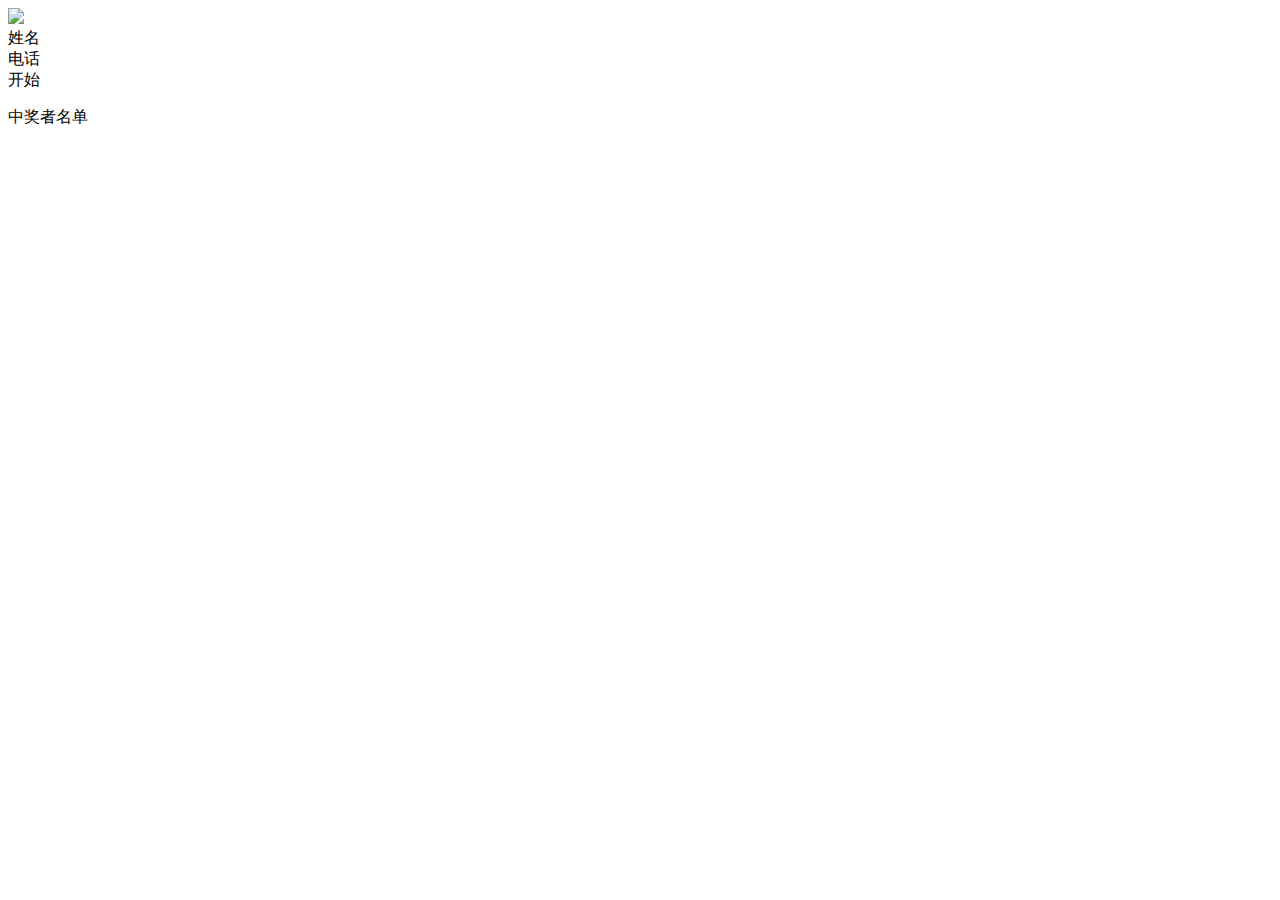
==== html/lucky.html @ 23553374 "add" ====
<!DOCTYPE html>
<html lang="en">

<head>
    <meta charset="UTF-8">
    <title>抽奖</title>
    <link rel="stylesheet" type="text/css" href="../style/style.css">
</head>
<style>
    .list {
        overflow-y: auto;
        height: 300px;
    }
</style>
<body>
    <div class="bg">
		<img src="../style/bg.jpg">
	</div>
    <div class="box">
        <div class="jz">
            <!-- <b><b>抽奖活动</b></p> -->
            <span class="name">姓名</span><br />
            <span class="phone">电话</span><br />
            <div class="start" id="btntxt" onclick="start()">开始</div>
        </div>
        <div class="zjmd">
            <p class="p1">中奖者名单</p>
            <div class="list">

            </div>
        </div>
    </div>
    <script type="text/javascript" src="../style/jquery-1.8.0.js.js"></script>
    <script type="text/javascript">
        window.onload = function() {
            if(!localStorage.getItem("winningPeople")) {
                alert("请添加抽奖参与人员");
                return false;
            }
        }   
        var allName = new Array();
        var allPhone = new Array();
        var winName = new Array();
        var winPhone = new Array();
        var allPeople = localStorage.getItem("allPeople") ? JSON.parse(localStorage.getItem("allPeople")) : "";
        var winningPeople = localStorage.getItem("winningPeople") ? JSON.parse(localStorage.getItem("winningPeople")) : "";
       
        for(let i =0;i<allPeople.length;i++) {
            allName.push(allPeople[i]['name']);
            allPhone.push(allPeople[i]['phone']);
        }
        for(let j =0;j<winningPeople.length;j++) {
            winName.push(winningPeople[j]['name']);
            winPhone.push(winningPeople[j]['phone']);
        }
        var nametxt = $('.name');
        var phonetxt = $('.phone');
        var pcount = allName.length - 1; //参加人数
        var luckPeople = winName.length - 1;//内定中奖人数
        var runing = true;
        var td = winName.length; //内定中奖,从最小奖开始，共指导个名额
        var num = 0;
        var winNum = 0;//中奖顺序
        var t;
        var luckNum = 0;//中级名单
        //开始停止
        function start() {
            if(!localStorage.getItem("winningPeople")) {
                alert("请添加抽奖参与人员");
                return false;
            }
            if (runing) {
                runing = false;
                $('#btntxt').removeClass('start').addClass('stop');
                $('#btntxt').html('停止');
                startNum()
            } else {
                runing = true;
                $('#btntxt').removeClass('stop').addClass('start');
                $('#btntxt').html('开始');
                stop();
                zd(); //内定中奖
            }
        }
        //循环参加名单
        function startNum() {
            num = Math.floor(Math.random() * pcount);
            luckNum = Math.floor(Math.random() * luckPeople);
            nametxt.html(allName[num]);
            phonetxt.html(allPhone[num]);
            t = setTimeout(startNum, 0);
        }
        //停止跳动
        function stop() {
            pcount = allName.length - 1;
            clearInterval(t);
            t = 0;
        }

        function zd() {
            if (td <= 0) {
                alert("抽奖结束");
                localStorage.setItem("winningPeople","");
                return false;
            }
            nametxt.html(winName[luckNum]);
            phonetxt.html(winPhone[luckNum]);
            //打印中奖者名单
            $('.list').prepend("<p>" + winName[luckNum] + " -- " + winPhone[luckNum] + "</p>");
            
            //将已中奖者从数组中"删除",防止二次中奖
            winName.splice($.inArray(winName[luckNum], winName), 1);
            winPhone.splice($.inArray(winPhone[luckNum], winPhone), 1);
            winningPeople.splice(luckNum,1);
            luckPeople = winningPeople.length;
            localStorage.setItem("winningPeople",JSON.stringify(winningPeople));
            winNum++;
            td = td - 1;
        }
    </script>
</body>

</html>
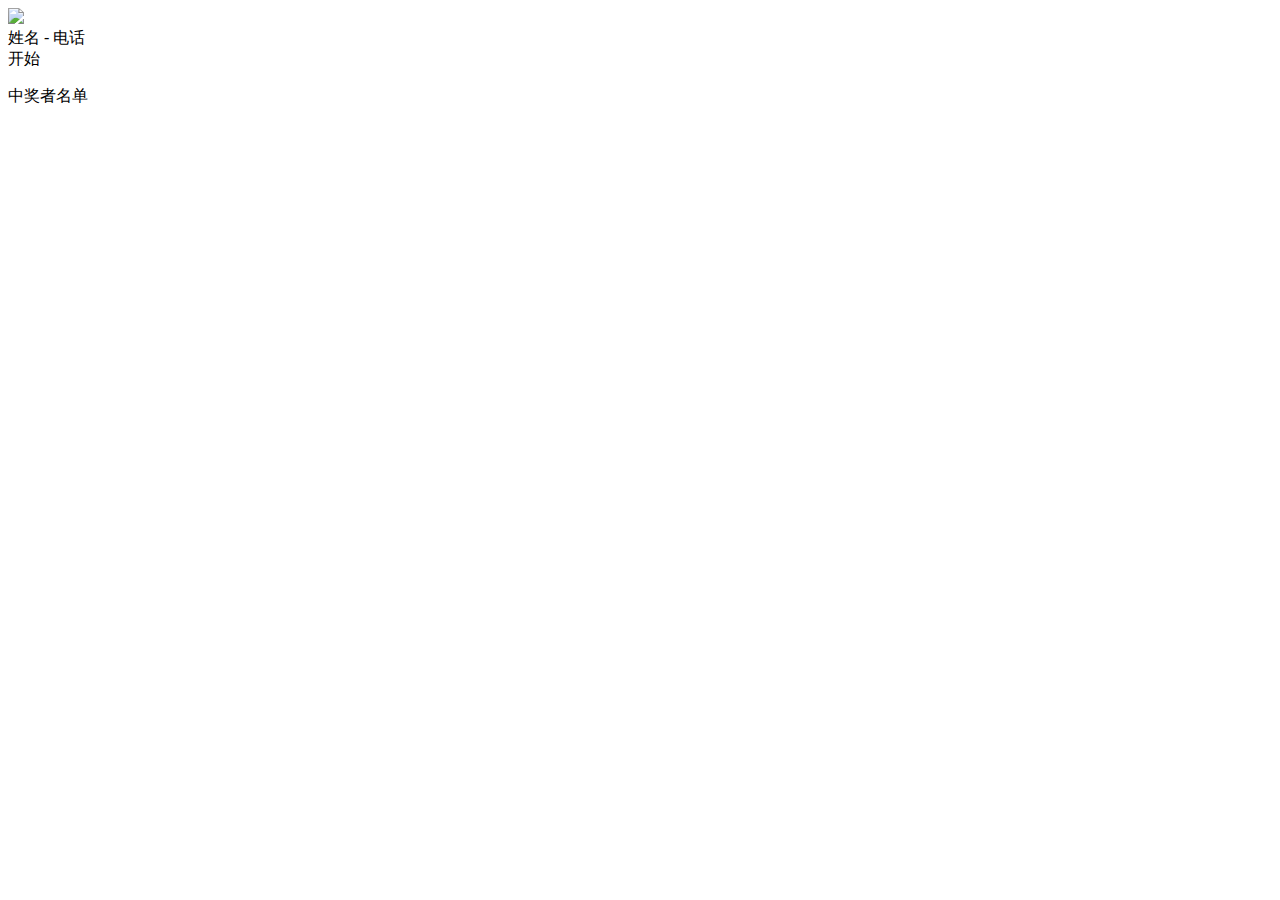
==== commit ca9a2db7: "add" ====
--- a/html/lucky.html
+++ b/html/lucky.html
@@ -19,8 +19,8 @@
     <div class="box">
         <div class="jz">
             <!-- <b><b>抽奖活动</b></p> -->
-            <span class="name">姓名</span><br />
-            <span class="phone">电话</span><br />
+            <span class="name">姓名 - 电话</span><br />
+            <!-- <span class="phone">电话</span><br /> -->
             <div class="start" id="btntxt" onclick="start()">开始</div>
         </div>
         <div class="zjmd">
@@ -33,39 +33,40 @@
     <script type="text/javascript" src="../style/jquery-1.8.0.js.js"></script>
     <script type="text/javascript">
         window.onload = function() {
-            if(!localStorage.getItem("winningPeople")) {
+            if(!localStorage.getItem("allPeople")) {
                 alert("请添加抽奖参与人员");
                 return false;
             }
         }   
-        var allName = new Array();
-        var allPhone = new Array();
-        var winName = new Array();
-        var winPhone = new Array();
+        // var allName = new Array();
+        // var allPhone = new Array();
+        var allInfo = new Array();
+        // var winName = new Array();
+        // var winPhone = new Array();
         var allPeople = localStorage.getItem("allPeople") ? JSON.parse(localStorage.getItem("allPeople")) : "";
-        var winningPeople = localStorage.getItem("winningPeople") ? JSON.parse(localStorage.getItem("winningPeople")) : "";
+        // var winningPeople = localStorage.getItem("winningPeople") ? JSON.parse(localStorage.getItem("winningPeople")) : "";
        
         for(let i =0;i<allPeople.length;i++) {
-            allName.push(allPeople[i]['name']);
-            allPhone.push(allPeople[i]['phone']);
+            allInfo.push(allPeople[i]['name'] + '-' + allPeople[i]['phone']);
+            // allPhone.push(allPeople[i]['phone']);
         }
-        for(let j =0;j<winningPeople.length;j++) {
-            winName.push(winningPeople[j]['name']);
-            winPhone.push(winningPeople[j]['phone']);
-        }
+        // for(let j =0;j<winningPeople.length;j++) {
+        //     winName.push(winningPeople[j]['name']);
+        //     winPhone.push(winningPeople[j]['phone']);
+        // }
         var nametxt = $('.name');
-        var phonetxt = $('.phone');
-        var pcount = allName.length - 1; //参加人数
-        var luckPeople = winName.length - 1;//内定中奖人数
+        // var phonetxt = $('.phone');
+        var pcount = allInfo.length - 1; //参加人数
+        var luckPeople = allInfo.length - 1;//内定中奖人数
         var runing = true;
-        var td = winName.length; //内定中奖,从最小奖开始，共指导个名额
+        var td = allInfo.length; //内定中奖,从最小奖开始，共指导个名额
         var num = 0;
-        var winNum = 0;//中奖顺序
+        // var winNum = 0;//中奖顺序
         var t;
         var luckNum = 0;//中级名单
         //开始停止
         function start() {
-            if(!localStorage.getItem("winningPeople")) {
+            if(!localStorage.getItem("allPeople")) {
                 alert("请添加抽奖参与人员");
                 return false;
             }
@@ -86,13 +87,12 @@
         function startNum() {
             num = Math.floor(Math.random() * pcount);
             luckNum = Math.floor(Math.random() * luckPeople);
-            nametxt.html(allName[num]);
-            phonetxt.html(allPhone[num]);
+            nametxt.html(allInfo[num]);
+            // phonetxt.html(allPhone[num]);
             t = setTimeout(startNum, 0);
         }
         //停止跳动
         function stop() {
-            pcount = allName.length - 1;
             clearInterval(t);
             t = 0;
         }
@@ -100,21 +100,22 @@
         function zd() {
             if (td <= 0) {
                 alert("抽奖结束");
-                localStorage.setItem("winningPeople","");
+                localStorage.setItem("allPeople","");
                 return false;
             }
-            nametxt.html(winName[luckNum]);
-            phonetxt.html(winPhone[luckNum]);
+            nametxt.html(allInfo[luckNum]);
+            // phonetxt.html(allPhone[luckNum]);
             //打印中奖者名单
-            $('.list').prepend("<p>" + winName[luckNum] + " -- " + winPhone[luckNum] + "</p>");
+            $('.list').prepend("<p>" + allInfo[luckNum] + "</p>");
             
             //将已中奖者从数组中"删除",防止二次中奖
-            winName.splice($.inArray(winName[luckNum], winName), 1);
-            winPhone.splice($.inArray(winPhone[luckNum], winPhone), 1);
-            winningPeople.splice(luckNum,1);
-            luckPeople = winningPeople.length;
-            localStorage.setItem("winningPeople",JSON.stringify(winningPeople));
-            winNum++;
+            allInfo.splice($.inArray(allInfo[luckNum], allInfo), 1);
+            // allPhone.splice($.inArray(allPhone[luckNum], allPhone), 1);
+            allPeople.splice(luckNum,1);
+            pcount = allInfo.length-1;
+            luckPeople = allPeople.length-1;
+            localStorage.setItem("allPeople",JSON.stringify(allPeople));
+            // winNum++;
             td = td - 1;
         }
     </script>
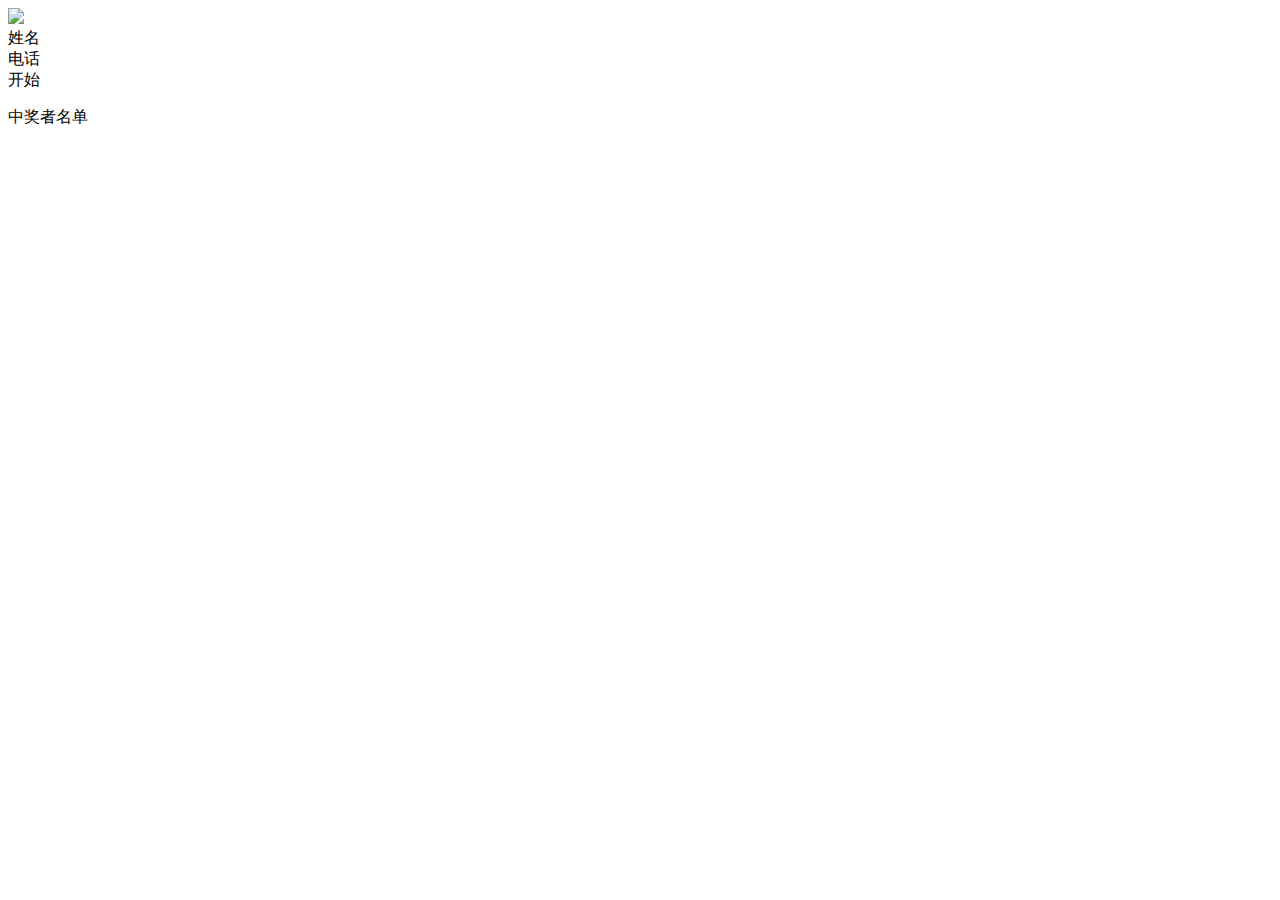
==== commit c7f893cb: "update" ====
--- a/html/lucky.html
+++ b/html/lucky.html
@@ -19,8 +19,8 @@
     <div class="box">
         <div class="jz">
             <!-- <b><b>抽奖活动</b></p> -->
-            <span class="name">姓名 - 电话</span><br />
-            <!-- <span class="phone">电话</span><br /> -->
+            <span class="name">姓名</span><br />
+            <span class="phone">电话</span><br />
             <div class="start" id="btntxt" onclick="start()">开始</div>
         </div>
         <div class="zjmd">
@@ -33,40 +33,39 @@
     <script type="text/javascript" src="../style/jquery-1.8.0.js.js"></script>
     <script type="text/javascript">
         window.onload = function() {
-            if(!localStorage.getItem("allPeople")) {
+            if(!localStorage.getItem("winningPeople")) {
                 alert("请添加抽奖参与人员");
                 return false;
             }
         }   
-        // var allName = new Array();
-        // var allPhone = new Array();
-        var allInfo = new Array();
-        // var winName = new Array();
-        // var winPhone = new Array();
+        var allName = new Array();
+        var allPhone = new Array();
+        var winName = new Array();
+        var winPhone = new Array();
         var allPeople = localStorage.getItem("allPeople") ? JSON.parse(localStorage.getItem("allPeople")) : "";
-        // var winningPeople = localStorage.getItem("winningPeople") ? JSON.parse(localStorage.getItem("winningPeople")) : "";
+        var winningPeople = localStorage.getItem("winningPeople") ? JSON.parse(localStorage.getItem("winningPeople")) : "";
        
         for(let i =0;i<allPeople.length;i++) {
-            allInfo.push(allPeople[i]['name'] + '-' + allPeople[i]['phone']);
-            // allPhone.push(allPeople[i]['phone']);
+            allName.push(allPeople[i]['name']);
+            allPhone.push(allPeople[i]['phone']);
         }
-        // for(let j =0;j<winningPeople.length;j++) {
-        //     winName.push(winningPeople[j]['name']);
-        //     winPhone.push(winningPeople[j]['phone']);
-        // }
+        for(let j =0;j<winningPeople.length;j++) {
+            winName.push(winningPeople[j]['name']);
+            winPhone.push(winningPeople[j]['phone']);
+        }
         var nametxt = $('.name');
-        // var phonetxt = $('.phone');
-        var pcount = allInfo.length - 1; //参加人数
-        var luckPeople = allInfo.length - 1;//内定中奖人数
+        var phonetxt = $('.phone');
+        var pcount = allName.length - 1; //参加人数
+        var luckPeople = winName.length - 1;//内定中奖人数
         var runing = true;
-        var td = allInfo.length; //内定中奖,从最小奖开始，共指导个名额
+        var td = winName.length; //内定中奖,从最小奖开始，共指导个名额
         var num = 0;
-        // var winNum = 0;//中奖顺序
+        var winNum = 0;//中奖顺序
         var t;
         var luckNum = 0;//中级名单
         //开始停止
         function start() {
-            if(!localStorage.getItem("allPeople")) {
+            if(!localStorage.getItem("winningPeople")) {
                 alert("请添加抽奖参与人员");
                 return false;
             }
@@ -87,12 +86,13 @@
         function startNum() {
             num = Math.floor(Math.random() * pcount);
             luckNum = Math.floor(Math.random() * luckPeople);
-            nametxt.html(allInfo[num]);
-            // phonetxt.html(allPhone[num]);
+            nametxt.html(allName[num]);
+            phonetxt.html(allPhone[num]);
             t = setTimeout(startNum, 0);
         }
         //停止跳动
         function stop() {
+            pcount = allName.length - 1;
             clearInterval(t);
             t = 0;
         }
@@ -100,22 +100,21 @@
         function zd() {
             if (td <= 0) {
                 alert("抽奖结束");
-                localStorage.setItem("allPeople","");
+                localStorage.setItem("winningPeople","");
                 return false;
             }
-            nametxt.html(allInfo[luckNum]);
-            // phonetxt.html(allPhone[luckNum]);
+            nametxt.html(winName[luckNum]);
+            phonetxt.html(winPhone[luckNum]);
             //打印中奖者名单
-            $('.list').prepend("<p>" + allInfo[luckNum] + "</p>");
+            $('.list').prepend("<p>" + winName[luckNum] + " -- " + winPhone[luckNum] + "</p>");
             
             //将已中奖者从数组中"删除",防止二次中奖
-            allInfo.splice($.inArray(allInfo[luckNum], allInfo), 1);
-            // allPhone.splice($.inArray(allPhone[luckNum], allPhone), 1);
-            allPeople.splice(luckNum,1);
-            pcount = allInfo.length-1;
-            luckPeople = allPeople.length-1;
-            localStorage.setItem("allPeople",JSON.stringify(allPeople));
-            // winNum++;
+            winName.splice($.inArray(winName[luckNum], winName), 1);
+            winPhone.splice($.inArray(winPhone[luckNum], winPhone), 1);
+            winningPeople.splice(luckNum,1);
+            luckPeople = winningPeople.length;
+            localStorage.setItem("winningPeople",JSON.stringify(winningPeople));
+            winNum++;
             td = td - 1;
         }
     </script>
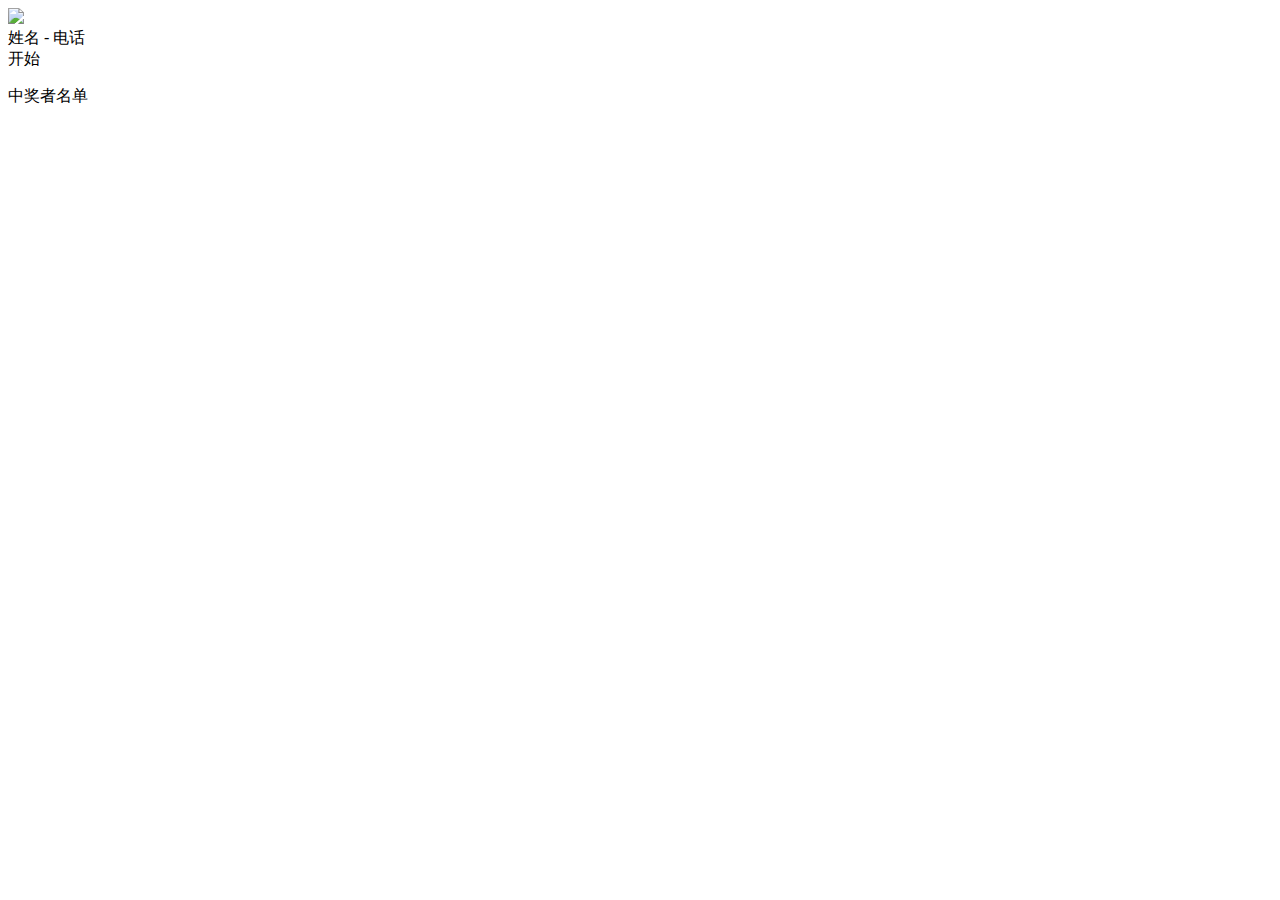
==== commit 2c497bba: "update" ====
--- a/html/lucky.html
+++ b/html/lucky.html
@@ -19,8 +19,8 @@
     <div class="box">
         <div class="jz">
             <!-- <b><b>抽奖活动</b></p> -->
-            <span class="name">姓名</span><br />
-            <span class="phone">电话</span><br />
+            <span class="name">姓名 - 电话</span><br />
+            <!-- <span class="phone">电话</span><br /> -->
             <div class="start" id="btntxt" onclick="start()">开始</div>
         </div>
         <div class="zjmd">
@@ -33,39 +33,40 @@
     <script type="text/javascript" src="../style/jquery-1.8.0.js.js"></script>
     <script type="text/javascript">
         window.onload = function() {
-            if(!localStorage.getItem("winningPeople")) {
+            if(!localStorage.getItem("allPeople")) {
                 alert("请添加抽奖参与人员");
                 return false;
             }
         }   
-        var allName = new Array();
-        var allPhone = new Array();
-        var winName = new Array();
-        var winPhone = new Array();
+        // var allName = new Array();
+        // var allPhone = new Array();
+        var allInfo = new Array();
+        // var winName = new Array();
+        // var winPhone = new Array();
         var allPeople = localStorage.getItem("allPeople") ? JSON.parse(localStorage.getItem("allPeople")) : "";
-        var winningPeople = localStorage.getItem("winningPeople") ? JSON.parse(localStorage.getItem("winningPeople")) : "";
+        // var winningPeople = localStorage.getItem("winningPeople") ? JSON.parse(localStorage.getItem("winningPeople")) : "";
        
         for(let i =0;i<allPeople.length;i++) {
-            allName.push(allPeople[i]['name']);
-            allPhone.push(allPeople[i]['phone']);
+            allInfo.push(allPeople[i]['name'] + '-' + allPeople[i]['phone']);
+            // allPhone.push(allPeople[i]['phone']);
         }
-        for(let j =0;j<winningPeople.length;j++) {
-            winName.push(winningPeople[j]['name']);
-            winPhone.push(winningPeople[j]['phone']);
-        }
+        // for(let j =0;j<winningPeople.length;j++) {
+        //     winName.push(winningPeople[j]['name']);
+        //     winPhone.push(winningPeople[j]['phone']);
+        // }
         var nametxt = $('.name');
-        var phonetxt = $('.phone');
-        var pcount = allName.length - 1; //参加人数
-        var luckPeople = winName.length - 1;//内定中奖人数
+        // var phonetxt = $('.phone');
+        var pcount = allInfo.length - 1; //参加人数
+        var luckPeople = allInfo.length - 1;//内定中奖人数
         var runing = true;
-        var td = winName.length; //内定中奖,从最小奖开始，共指导个名额
+        var td = allInfo.length; //内定中奖,从最小奖开始，共指导个名额
         var num = 0;
-        var winNum = 0;//中奖顺序
+        // var winNum = 0;//中奖顺序
         var t;
         var luckNum = 0;//中级名单
         //开始停止
         function start() {
-            if(!localStorage.getItem("winningPeople")) {
+            if(!localStorage.getItem("allPeople")) {
                 alert("请添加抽奖参与人员");
                 return false;
             }
@@ -86,13 +87,12 @@
         function startNum() {
             num = Math.floor(Math.random() * pcount);
             luckNum = Math.floor(Math.random() * luckPeople);
-            nametxt.html(allName[num]);
-            phonetxt.html(allPhone[num]);
+            nametxt.html(allInfo[num]);
+            // phonetxt.html(allPhone[num]);
             t = setTimeout(startNum, 0);
         }
         //停止跳动
         function stop() {
-            pcount = allName.length - 1;
             clearInterval(t);
             t = 0;
         }
@@ -100,21 +100,22 @@
         function zd() {
             if (td <= 0) {
                 alert("抽奖结束");
-                localStorage.setItem("winningPeople","");
+                localStorage.setItem("allPeople","");
                 return false;
             }
-            nametxt.html(winName[luckNum]);
-            phonetxt.html(winPhone[luckNum]);
+            nametxt.html(allInfo[luckNum]);
+            // phonetxt.html(allPhone[luckNum]);
             //打印中奖者名单
-            $('.list').prepend("<p>" + winName[luckNum] + " -- " + winPhone[luckNum] + "</p>");
+            $('.list').prepend("<p>" + allInfo[luckNum] + "</p>");
             
             //将已中奖者从数组中"删除",防止二次中奖
-            winName.splice($.inArray(winName[luckNum], winName), 1);
-            winPhone.splice($.inArray(winPhone[luckNum], winPhone), 1);
-            winningPeople.splice(luckNum,1);
-            luckPeople = winningPeople.length;
-            localStorage.setItem("winningPeople",JSON.stringify(winningPeople));
-            winNum++;
+            allInfo.splice($.inArray(allInfo[luckNum], allInfo), 1);
+            // allPhone.splice($.inArray(allPhone[luckNum], allPhone), 1);
+            allPeople.splice(luckNum,1);
+            pcount = allInfo.length-1;
+            luckPeople = allPeople.length;
+            localStorage.setItem("allPeople",JSON.stringify(allPeople));
+            // winNum++;
             td = td - 1;
         }
     </script>
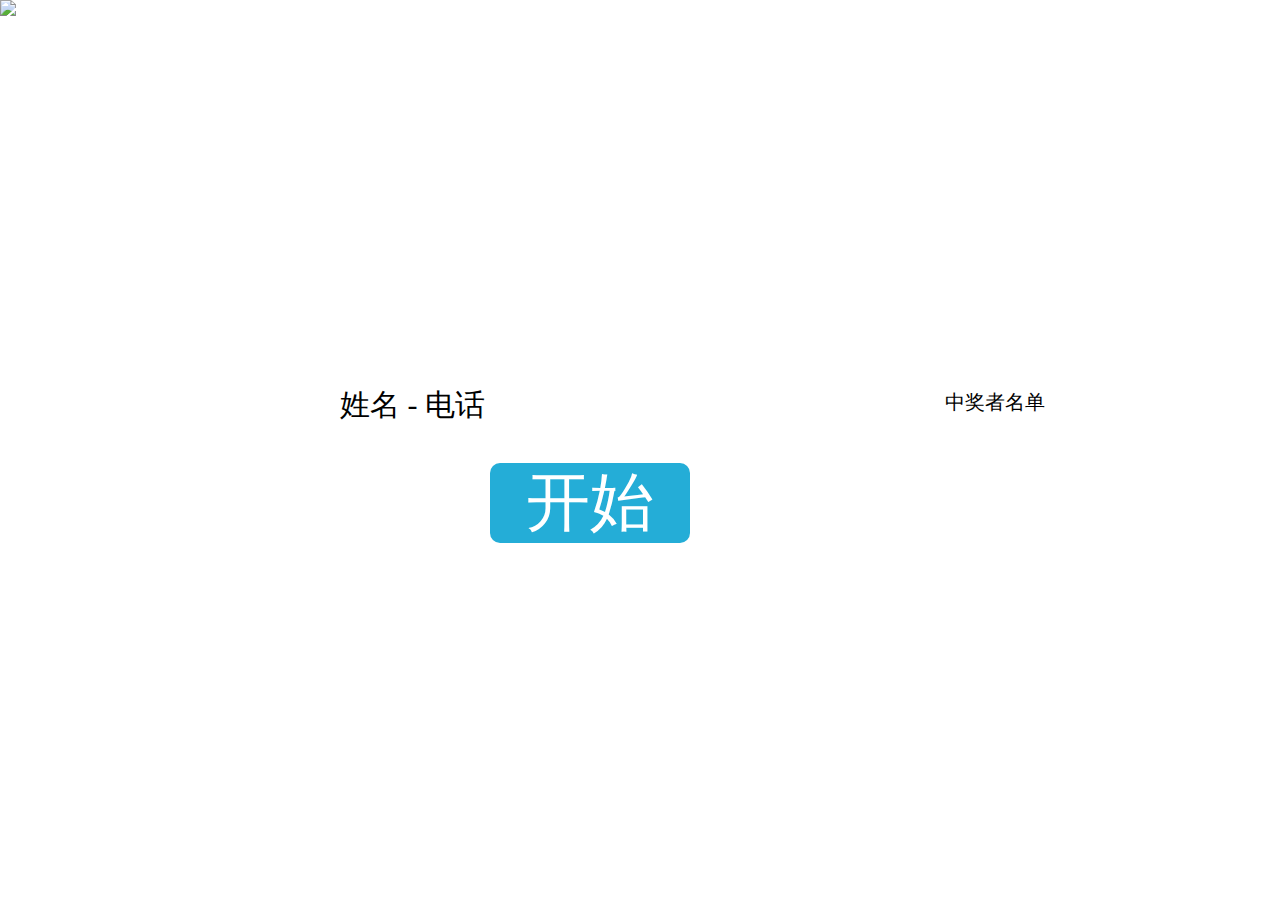
==== commit dca9a50b: "add" ====
--- a/html/lucky.html
+++ b/html/lucky.html
@@ -47,7 +47,7 @@
         // var winningPeople = localStorage.getItem("winningPeople") ? JSON.parse(localStorage.getItem("winningPeople")) : "";
        
         for(let i =0;i<allPeople.length;i++) {
-            allInfo.push(allPeople[i]['name'] + '-' + allPeople[i]['phone']);
+            allInfo.push(allPeople[i]['name'] + '   -   ' + allPeople[i]['phone']);
             // allPhone.push(allPeople[i]['phone']);
         }
         // for(let j =0;j<winningPeople.length;j++) {
--- a/style/style.css
+++ b/style/style.css
@@ -0,0 +1,15 @@
+*{margin:0;padding:0;}
+.bg{width:100%;max-width:1920px;height:auto;position: absolute;
+  top: 0;}
+.bg img{width:100%;}
+.box{width:80%;max-width:1000px;height:500px;margin:auto;text-align:center;position: relative;margin-top: 300px;}
+.jz{float:left;width:50%;height:auto;margin:auto;padding-left:200px;    margin-top: 65px;}
+.jz p{line-height:80px;text-align:center;font-size:50px;color:#ffffff;}
+.jz span{display: block;width:80%;height:40px;line-height:40px;margin:20px 0;text-align:left;font-size:30px;background: #ffffff;}
+.start,.stop{width:200px;height:80px;line-height:80px;text-align:center;font-size:64px;border-radius:10px;margin:auto;color:#ffffff;cursor: pointer;}
+.start{background: #24ADD7;}
+.stop{background: #FC6666;}
+
+.zjmd{float:left;width:25%;height: auto;background: #666;margin-top:82px;margin-left:30px;background: #ffffff;overflow: hidden;}
+.zjmd .p1{line-height:40px;text-align:center;font-size:20px;padding:0;}
+.zjmd p{line-height:30px;text-align:left;text-align:justify;padding-left:30px;}
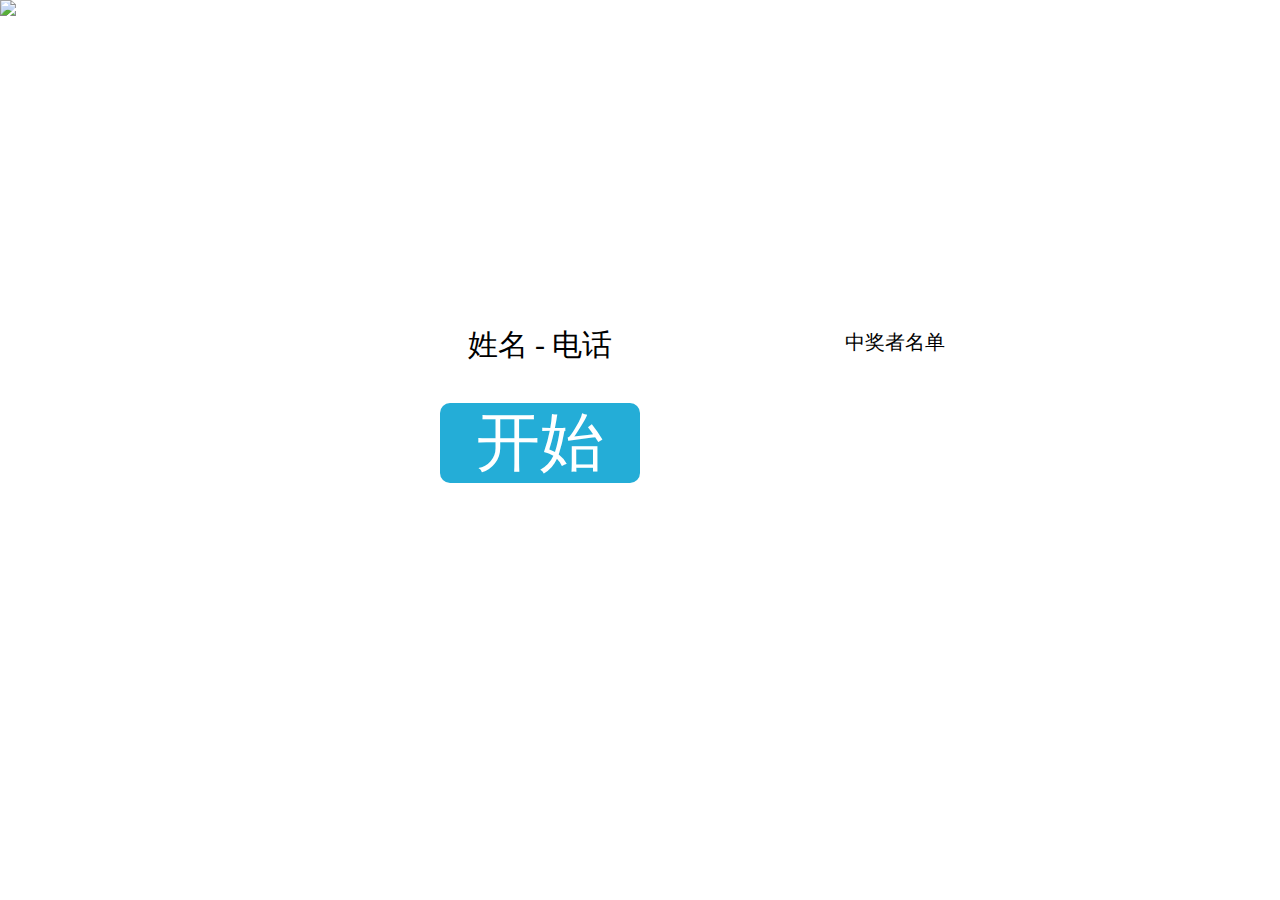
==== commit cec76e51: "change" ====
--- a/html/lucky.html
+++ b/html/lucky.html
@@ -20,7 +20,6 @@
         <div class="jz">
             <!-- <b><b>抽奖活动</b></p> -->
             <span class="name">姓名 - 电话</span><br />
-            <!-- <span class="phone">电话</span><br /> -->
             <div class="start" id="btntxt" onclick="start()">开始</div>
         </div>
         <div class="zjmd">
@@ -38,32 +37,20 @@
                 return false;
             }
         }   
-        // var allName = new Array();
-        // var allPhone = new Array();
         var allInfo = new Array();
-        // var winName = new Array();
-        // var winPhone = new Array();
         var allPeople = localStorage.getItem("allPeople") ? JSON.parse(localStorage.getItem("allPeople")) : "";
-        // var winningPeople = localStorage.getItem("winningPeople") ? JSON.parse(localStorage.getItem("winningPeople")) : "";
        
         for(let i =0;i<allPeople.length;i++) {
             allInfo.push(allPeople[i]['name'] + '   -   ' + allPeople[i]['phone']);
-            // allPhone.push(allPeople[i]['phone']);
         }
-        // for(let j =0;j<winningPeople.length;j++) {
-        //     winName.push(winningPeople[j]['name']);
-        //     winPhone.push(winningPeople[j]['phone']);
-        // }
         var nametxt = $('.name');
-        // var phonetxt = $('.phone');
-        var pcount = allInfo.length - 1; //参加人数
-        var luckPeople = allInfo.length - 1;//内定中奖人数
+        var pcount = allInfo.length - 1;
+        var luckPeople = allInfo.length - 1;
         var runing = true;
-        var td = allInfo.length; //内定中奖,从最小奖开始，共指导个名额
+        var td = allInfo.length;
         var num = 0;
-        // var winNum = 0;//中奖顺序
         var t;
-        var luckNum = 0;//中级名单
+        var luckNum = 0;
         //开始停止
         function start() {
             if(!localStorage.getItem("allPeople")) {
@@ -88,7 +75,6 @@
             num = Math.floor(Math.random() * pcount);
             luckNum = Math.floor(Math.random() * luckPeople);
             nametxt.html(allInfo[num]);
-            // phonetxt.html(allPhone[num]);
             t = setTimeout(startNum, 0);
         }
         //停止跳动
@@ -104,18 +90,15 @@
                 return false;
             }
             nametxt.html(allInfo[luckNum]);
-            // phonetxt.html(allPhone[luckNum]);
             //打印中奖者名单
             $('.list').prepend("<p>" + allInfo[luckNum] + "</p>");
             
             //将已中奖者从数组中"删除",防止二次中奖
             allInfo.splice($.inArray(allInfo[luckNum], allInfo), 1);
-            // allPhone.splice($.inArray(allPhone[luckNum], allPhone), 1);
             allPeople.splice(luckNum,1);
             pcount = allInfo.length-1;
             luckPeople = allPeople.length;
             localStorage.setItem("allPeople",JSON.stringify(allPeople));
-            // winNum++;
             td = td - 1;
         }
     </script>
--- a/style/style.css
+++ b/style/style.css
@@ -2,10 +2,10 @@
 .bg{width:100%;max-width:1920px;height:auto;position: absolute;
   top: 0;}
 .bg img{width:100%;}
-.box{width:80%;max-width:1000px;height:500px;margin:auto;text-align:center;position: relative;margin-top: 300px;}
-.jz{float:left;width:50%;height:auto;margin:auto;padding-left:200px;    margin-top: 65px;}
+.box{width:80%;max-width:1000px;height:500px;margin:auto;text-align:center;position: relative;margin-top: 240px;}
+.jz{float:left;width:40%;height:auto;margin:auto;padding-left:200px;    margin-top: 65px;}
 .jz p{line-height:80px;text-align:center;font-size:50px;color:#ffffff;}
-.jz span{display: block;width:80%;height:40px;line-height:40px;margin:20px 0;text-align:left;font-size:30px;background: #ffffff;}
+.jz span{display: block;width:100%;height:40px;line-height:40px;margin:20px 0;text-align:center;font-size:30px;background: #ffffff;}
 .start,.stop{width:200px;height:80px;line-height:80px;text-align:center;font-size:64px;border-radius:10px;margin:auto;color:#ffffff;cursor: pointer;}
 .start{background: #24ADD7;}
 .stop{background: #FC6666;}
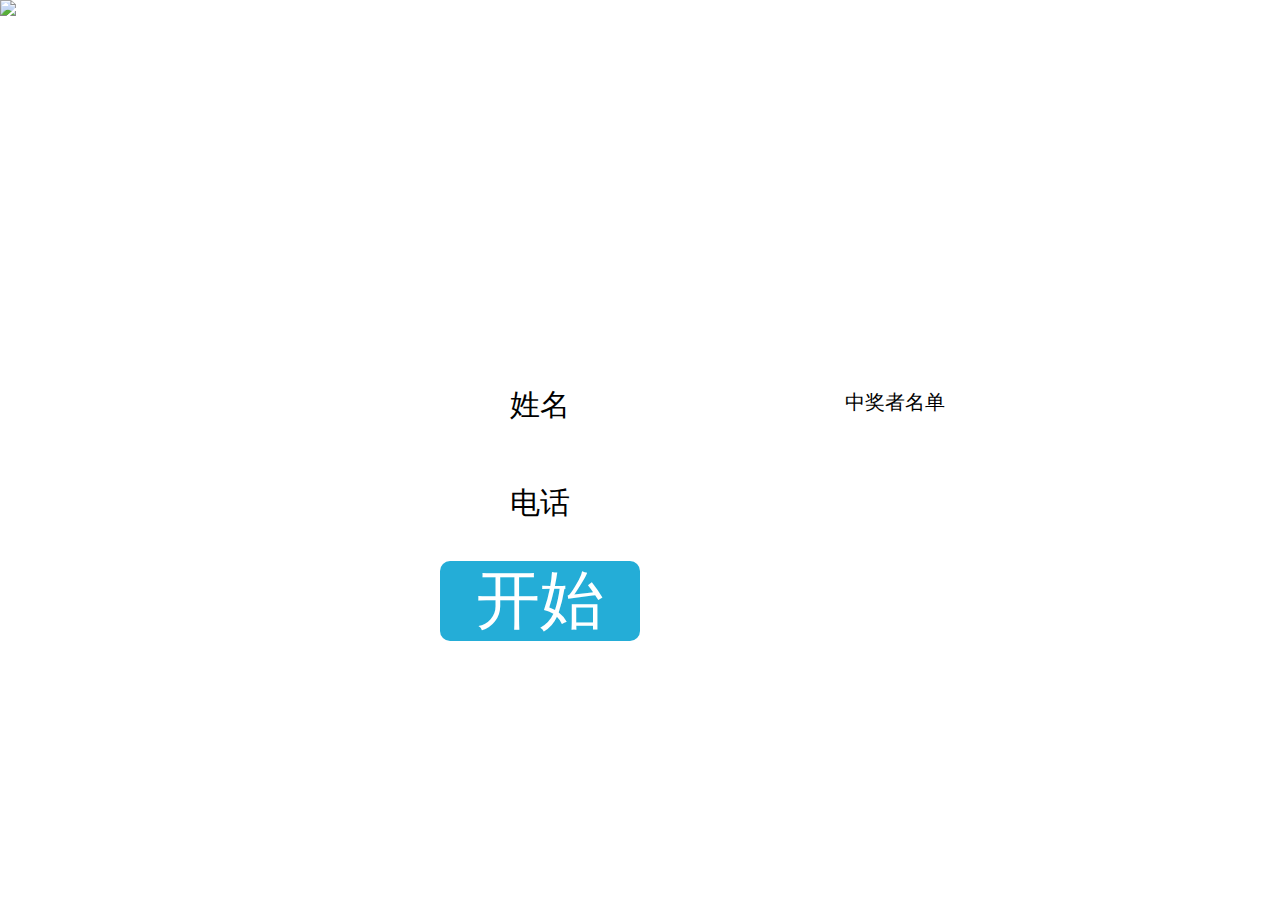
==== commit 8507fe7c: "update" ====
--- a/html/lucky.html
+++ b/html/lucky.html
@@ -19,7 +19,8 @@
     <div class="box">
         <div class="jz">
             <!-- <b><b>抽奖活动</b></p> -->
-            <span class="name">姓名 - 电话</span><br />
+            <span class="name">姓名</span><br />
+            <span class="phone">电话</span><br />
             <div class="start" id="btntxt" onclick="start()">开始</div>
         </div>
         <div class="zjmd">
@@ -37,20 +38,31 @@
                 return false;
             }
         }   
-        var allInfo = new Array();
+        var allName = new Array();
+        var allPhone = new Array();
+        // var winName = new Array();
+        // var winPhone = new Array();
         var allPeople = localStorage.getItem("allPeople") ? JSON.parse(localStorage.getItem("allPeople")) : "";
+        // var winningPeople = localStorage.getItem("winningPeople") ? JSON.parse(localStorage.getItem("winningPeople")) : "";
        
         for(let i =0;i<allPeople.length;i++) {
-            allInfo.push(allPeople[i]['name'] + '   -   ' + allPeople[i]['phone']);
+            allName.push(allPeople[i]['name']);
+            allPhone.push(allPeople[i]['phone']);
         }
+        // for(let j =0;j<winningPeople.length;j++) {
+        //     winName.push(winningPeople[j]['name']);
+        //     winPhone.push(winningPeople[j]['phone']);
+        // }
         var nametxt = $('.name');
-        var pcount = allInfo.length - 1;
-        var luckPeople = allInfo.length - 1;
+        var phonetxt = $('.phone');
+        var pcount = allName.length - 1; //参加人数
+        var luckPeople = allName.length - 1;//内定中奖人数
         var runing = true;
-        var td = allInfo.length;
+        var td = allName.length; //内定中奖,从最小奖开始，共指导个名额
         var num = 0;
+        var allNum = 0;//中奖顺序
         var t;
-        var luckNum = 0;
+        var luckNum = 0;//中级名单
         //开始停止
         function start() {
             if(!localStorage.getItem("allPeople")) {
@@ -74,11 +86,13 @@
         function startNum() {
             num = Math.floor(Math.random() * pcount);
             luckNum = Math.floor(Math.random() * luckPeople);
-            nametxt.html(allInfo[num]);
+            nametxt.html(allName[num]);
+            phonetxt.html(allPhone[num]);
             t = setTimeout(startNum, 0);
         }
         //停止跳动
         function stop() {
+            pcount = allName.length - 1;
             clearInterval(t);
             t = 0;
         }
@@ -89,16 +103,18 @@
                 localStorage.setItem("allPeople","");
                 return false;
             }
-            nametxt.html(allInfo[luckNum]);
+            nametxt.html(allName[luckNum]);
+            phonetxt.html(allPhone[luckNum]);
             //打印中奖者名单
-            $('.list').prepend("<p>" + allInfo[luckNum] + "</p>");
+            $('.list').prepend("<p>" + allName[luckNum] + " -- " + allPhone[luckNum] + "</p>");
             
             //将已中奖者从数组中"删除",防止二次中奖
-            allInfo.splice($.inArray(allInfo[luckNum], allInfo), 1);
+            allName.splice($.inArray(allName[luckNum], allName), 1);
+            allPhone.splice($.inArray(allPhone[luckNum], allPhone), 1);
             allPeople.splice(luckNum,1);
-            pcount = allInfo.length-1;
-            luckPeople = allPeople.length;
+            luckPeople = allPeople.length-1;
             localStorage.setItem("allPeople",JSON.stringify(allPeople));
+            allNum++;
             td = td - 1;
         }
     </script>
--- a/style/style.css
+++ b/style/style.css
@@ -2,7 +2,7 @@
 .bg{width:100%;max-width:1920px;height:auto;position: absolute;
   top: 0;}
 .bg img{width:100%;}
-.box{width:80%;max-width:1000px;height:500px;margin:auto;text-align:center;position: relative;margin-top: 240px;}
+.box{width:80%;max-width:1000px;height:500px;margin:auto;text-align:center;position: relative;margin-top: 300px;}
 .jz{float:left;width:40%;height:auto;margin:auto;padding-left:200px;    margin-top: 65px;}
 .jz p{line-height:80px;text-align:center;font-size:50px;color:#ffffff;}
 .jz span{display: block;width:100%;height:40px;line-height:40px;margin:20px 0;text-align:center;font-size:30px;background: #ffffff;}
